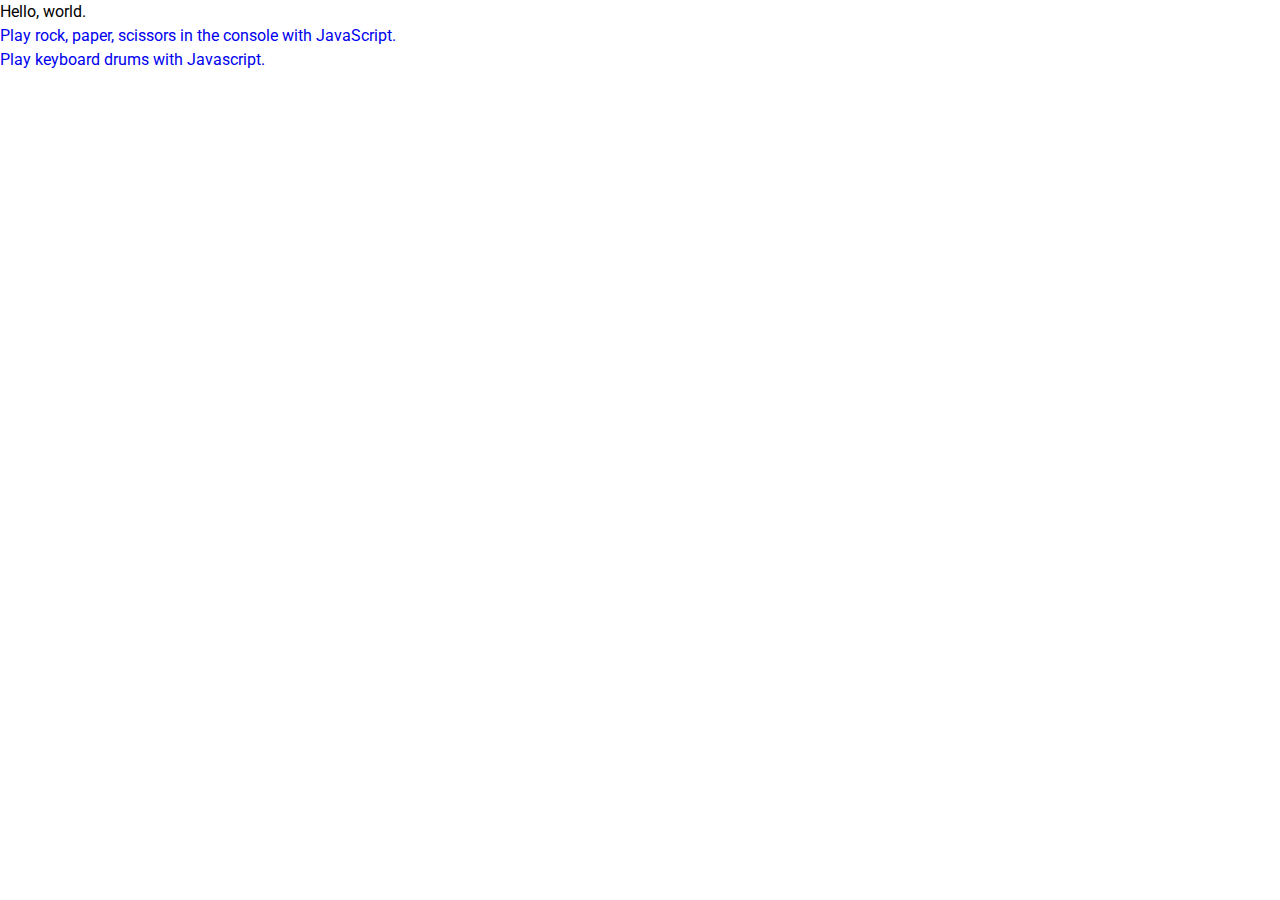
==== index.html @ f6470373 "Add keyboard drums WIP page." ====
<!DOCTYPE html>
<html lang="en">
  <head>
    <meta charset="UTF-8" />
    <meta http-equiv="X-UA-Compatible" content="IE=edge" />
    <meta name="viewport" content="width=device-width, initial-scale=1.0" />
    <title>Portfolio Website | Jake Butts</title>
    <link rel="stylesheet" href="main.css" />
  </head>
  <body>
    Hello, world.
    <br />
    <a href="rockPaperScissors.html">
      Play rock, paper, scissors in the console with JavaScript.
    </a>
  </br>
    <a href="drumKit.html"> Play keyboard drums with Javascript. </a>
  </body>
</html>
---- main.css ----
@import url("https://fonts.googleapis.com/css2?family=Roboto&display=swap");

* {
  margin: 0;

  padding: 0;

  box-sizing: border-box;

  text-decoration: none;
}

body {
  font-family: "Roboto", sans-serif;

  line-height: 1.5rem;
}

/* utility Classes */

.container {
  max-width: 1300px;

  padding: 0 80px;

  margin: auto;
}

h1 {
  font-size: 35px;

  font-weight: 500;
}

h2 {
  text-align: center;

  padding: 1rem;
}

h3 {
  padding: 1rem;
}

.primary-color {
  color: #0000ff;
}

.secondary-color {
  color: #fff;
}

.primary-text {
  color: #000;
}

.margin {
  margin-left: 3.5rem;
}

.btn {
  font-size: 18px;

  display: inline-block;

  padding: 0.5rem;

  margin: 0.5 0rem;

  background: blue;

  color: #fff;

  border-radius: 5px;

  border: none;
}

.btn-2 {
  font-size: 18px;

  display: inline-block;

  padding: 0.3rem 0.5rem;

  margin: 0.5rem;

  border: blue solid;

  color: blue;

  border-radius: 5px;
}
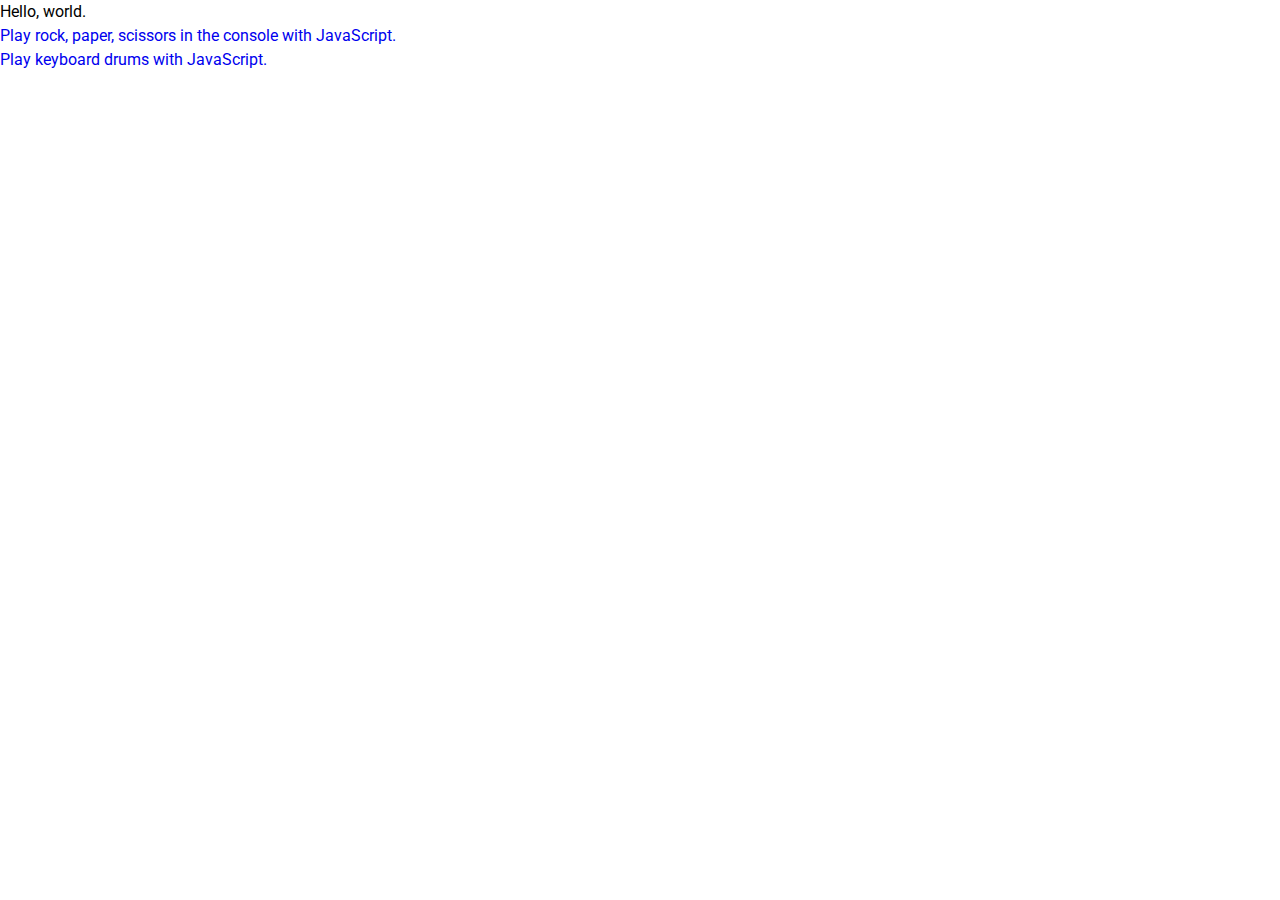
==== commit dcd661f3: "Fix small typos on main and keyboard drums pages." ====
--- a/index.html
+++ b/index.html
@@ -14,6 +14,6 @@
       Play rock, paper, scissors in the console with JavaScript.
     </a>
   </br>
-    <a href="drumKit.html"> Play keyboard drums with Javascript. </a>
+    <a href="drumKit.html"> Play keyboard drums with JavaScript. </a>
   </body>
 </html>
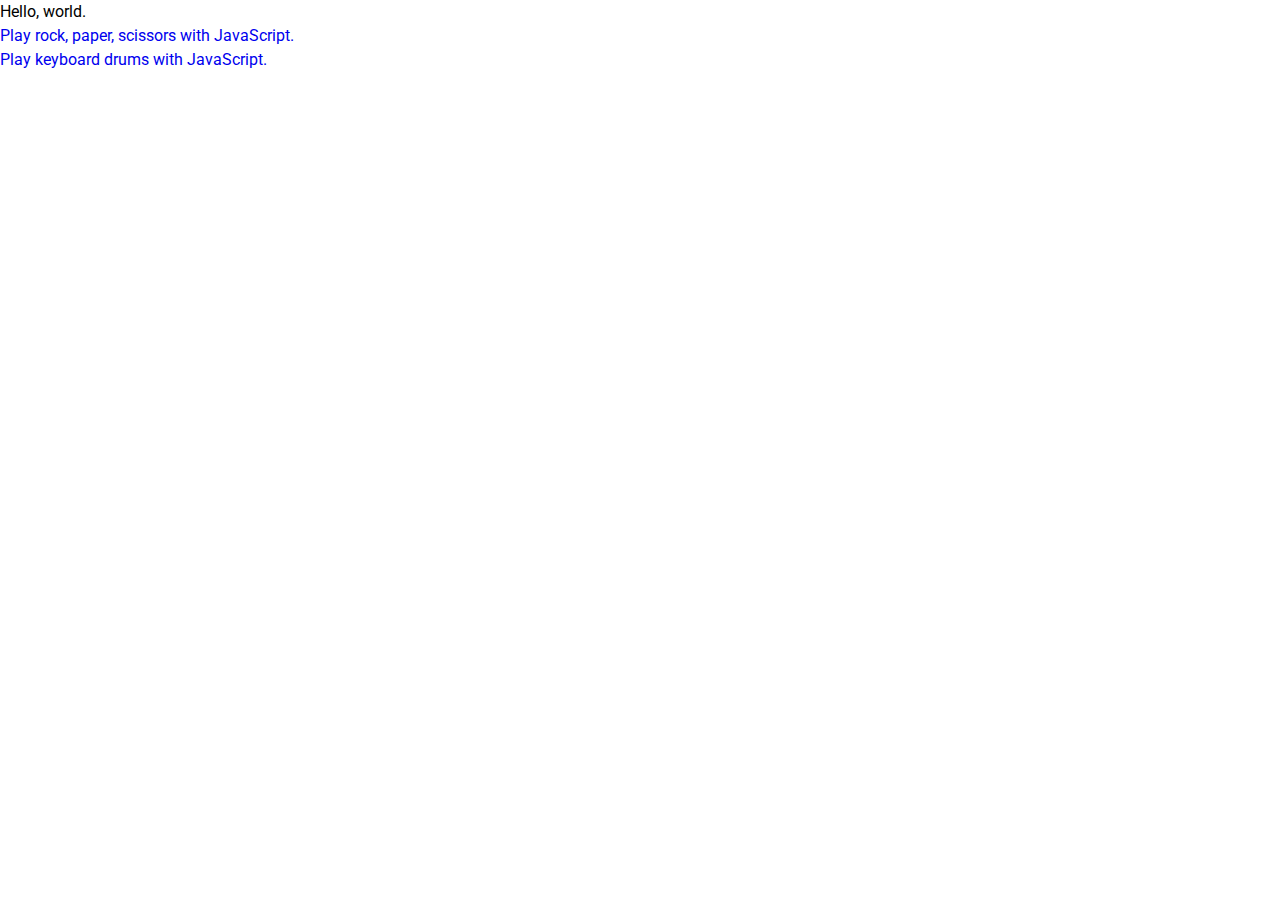
==== commit 665f7473: "Update index language to remove reference to console." ====
--- a/index.html
+++ b/index.html
@@ -11,7 +11,7 @@
     Hello, world.
     <br />
     <a href="rockPaperScissors.html">
-      Play rock, paper, scissors in the console with JavaScript.
+      Play rock, paper, scissors with JavaScript.
     </a>
   </br>
     <a href="drumKit.html"> Play keyboard drums with JavaScript. </a>
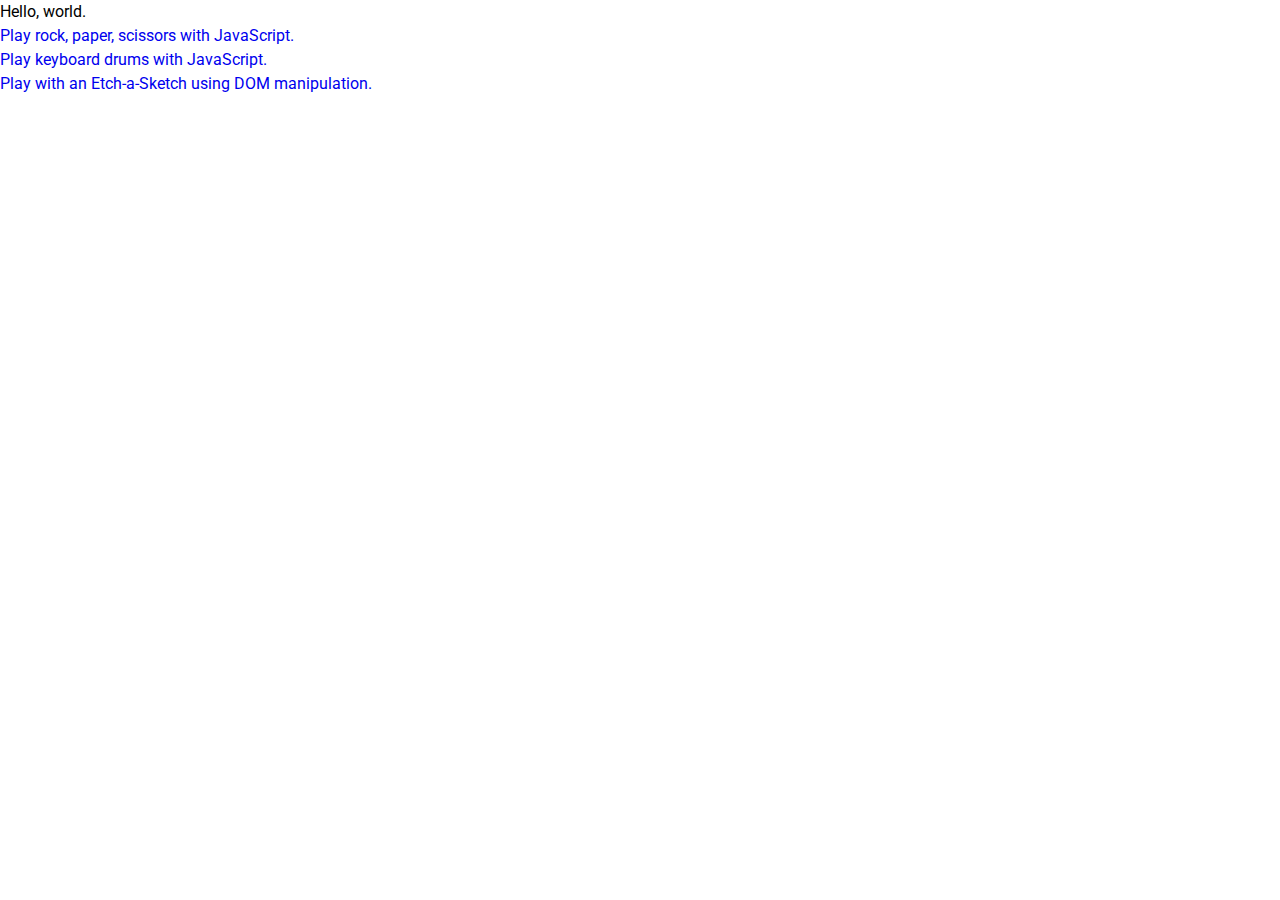
==== commit 7472f4cf: "Add etch-a-sketch page to main portfolio page." ====
--- a/index.html
+++ b/index.html
@@ -15,5 +15,7 @@
     </a>
   </br>
     <a href="drumKit.html"> Play keyboard drums with JavaScript. </a>
+</br>
+    <a href="https://jakeb130.github.io/etch-a-sketch/"> Play with an Etch-a-Sketch using DOM manipulation. </a>
   </body>
 </html>
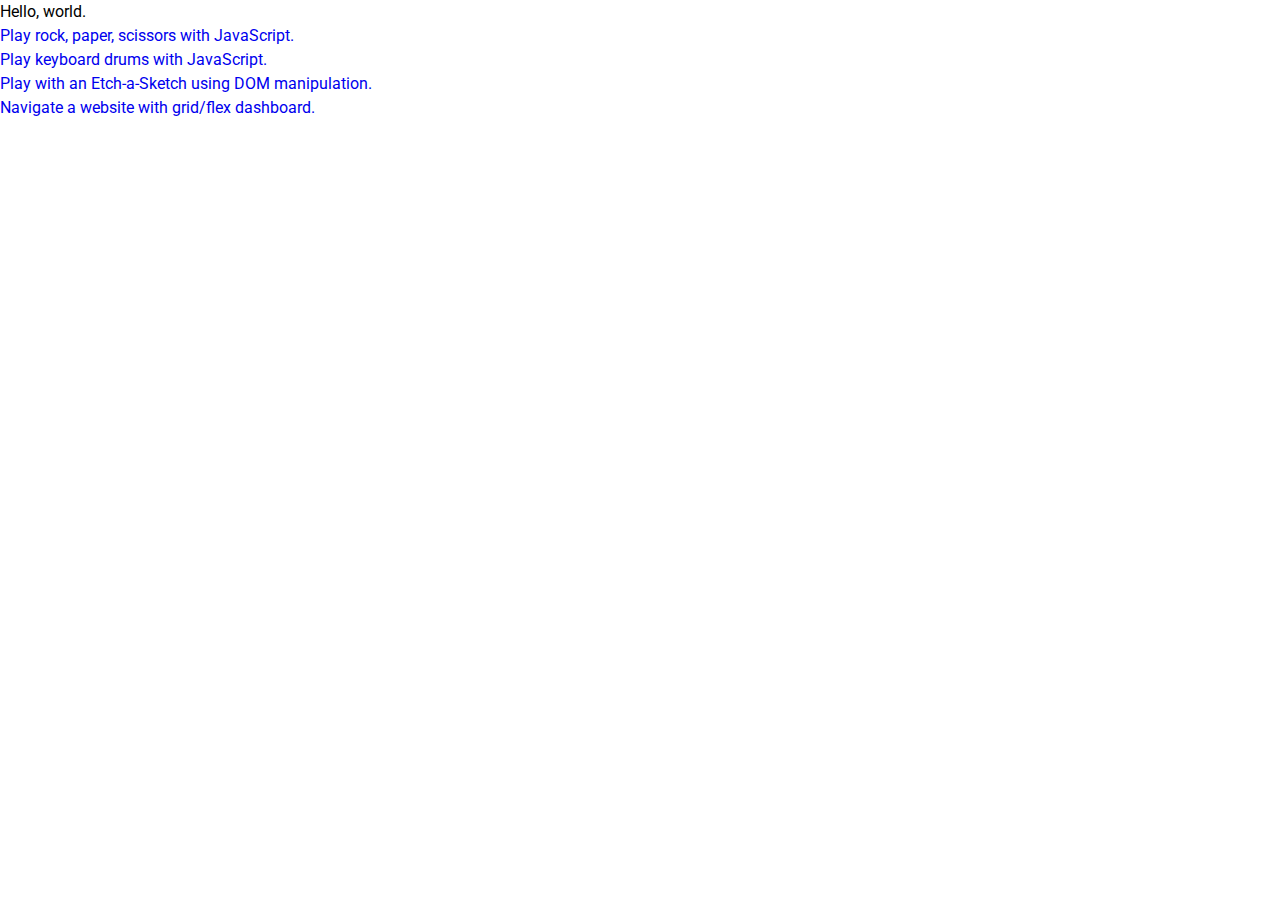
==== commit 8bbb26f1: "Add link to Dashboard project." ====
--- a/index.html
+++ b/index.html
@@ -4,18 +4,20 @@
     <meta charset="UTF-8" />
     <meta http-equiv="X-UA-Compatible" content="IE=edge" />
     <meta name="viewport" content="width=device-width, initial-scale=1.0" />
-    <title>Portfolio Website | Jake Butts</title>
-    <link rel="stylesheet" href="main.css" />
+    <title>Jake B</title>
+    <link rel="stylesheet" href="style.css" />
   </head>
   <body>
     Hello, world.
     <br />
-    <a href="rockPaperScissors.html">
+    <a href="https://jakeb130.io/rockPaperScissors/">
       Play rock, paper, scissors with JavaScript.
     </a>
   </br>
-    <a href="drumKit.html"> Play keyboard drums with JavaScript. </a>
+    <a href="https://jakeb130.github.io/keyDrums/"> Play keyboard drums with JavaScript. </a>
 </br>
     <a href="https://jakeb130.github.io/etch-a-sketch/"> Play with an Etch-a-Sketch using DOM manipulation. </a>
+    <br />
+    <a href="https://jakeb130.github.io/dashboard/"> Navigate a website with grid/flex dashboard. </a>
   </body>
 </html>
--- a/style.css
+++ b/style.css
@@ -0,0 +1,93 @@
+@import url("https://fonts.googleapis.com/css2?family=Roboto&display=swap");
+
+* {
+  margin: 0;
+
+  padding: 0;
+
+  box-sizing: border-box;
+
+  text-decoration: none;
+}
+
+body {
+  font-family: "Roboto", sans-serif;
+
+  line-height: 1.5rem;
+}
+
+/* utility Classes */
+
+.container {
+  max-width: 1300px;
+
+  padding: 0 80px;
+
+  margin: auto;
+}
+
+h1 {
+  font-size: 35px;
+
+  font-weight: 500;
+}
+
+h2 {
+  text-align: center;
+
+  padding: 1rem;
+}
+
+h3 {
+  padding: 1rem;
+}
+
+.primary-color {
+  color: #0000ff;
+}
+
+.secondary-color {
+  color: #fff;
+}
+
+.primary-text {
+  color: #000;
+}
+
+.margin {
+  margin-left: 3.5rem;
+}
+
+.btn {
+  font-size: 18px;
+
+  display: inline-block;
+
+  padding: 0.5rem;
+
+  margin: 0.5 0rem;
+
+  background: blue;
+
+  color: #fff;
+
+  border-radius: 5px;
+
+  border: none;
+}
+
+.btn-2 {
+  font-size: 18px;
+
+  display: inline-block;
+
+  padding: 0.3rem 0.5rem;
+
+  margin: 0.5rem;
+
+  border: blue solid;
+
+  color: blue;
+
+  border-radius: 5px;
+}
